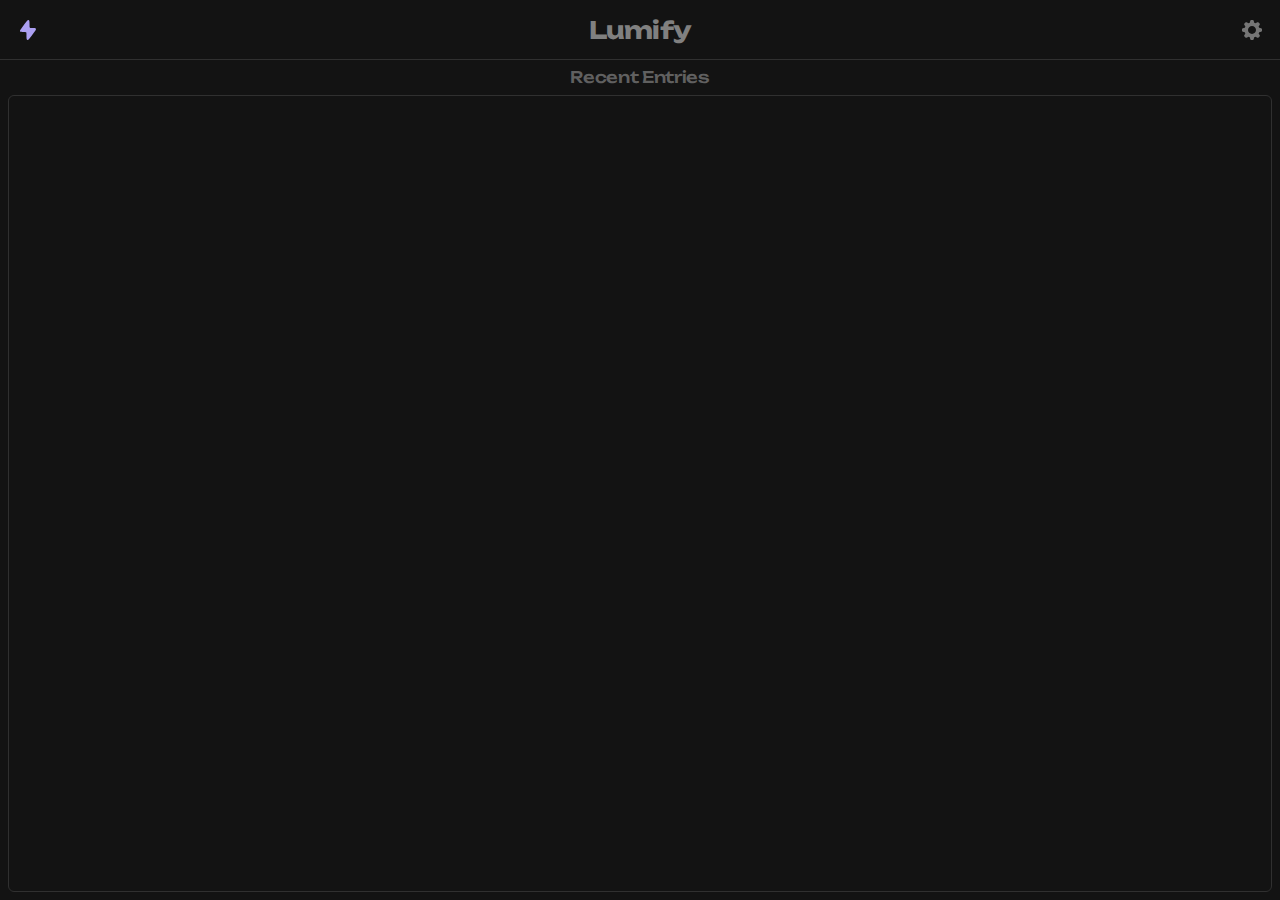
==== src/interface/index.html @ 6d61a0b6 "add interface to view entries" ====
<!DOCTYPE html>
<html lang="en">
	<head>
		<meta charset="UTF-8" />
		<meta name="viewport" content="width=device-width, initial-scale=1.0" />
		<link rel="preconnect" href="https://fonts.googleapis.com" />
		<link rel="preconnect" href="https://fonts.gstatic.com" crossorigin />
		<link
			href="https://fonts.googleapis.com/css2?family=Epilogue:ital,wght@0,100..900;1,100..900&family=Poppins:ital,wght@0,100;0,200;0,300;0,400;0,500;0,600;0,700;0,800;0,900;1,100;1,200;1,300;1,400;1,500;1,600;1,700;1,800;1,900&family=Unbounded:wght@200..900&display=swap"
			rel="stylesheet"
		/>
		<link rel="stylesheet" href="/src/interface/index.css" />
		<title>Lumify - Dashboard</title>
	</head>
	<body>
		<div id="root" class="root">
			<header class="header">
				<nav class="header__nav">
					<img class="header__logo" src="/src/assets/lumify.svg" alt="lumify" />
					<h1 class="header__title">Lumify</h1>
					<img
						class="header__settings"
						src="/src/assets/settings.svg"
						alt="settings"
					/>
				</nav>
			</header>
			<main class="main">
				<h3 class="dashboard__title">Recent Entries</h3>
				<section class="dashboard"></section>
			</main>
		</div>
		<script src="/src/interface/index.js"></script>
	</body>
</html>
---- src/interface/index.css ----
* {
	margin: 0;
	padding: 0;
	box-sizing: border-box;
	user-select: none;
	color: #dadada;
	-webkit-user-select: none;
	-moz-user-select: none;
}

body {
	font-family: "Unbounded", sans-serif;
	line-height: 1.6;
	background-color: #131313;
	-ms-overflow-style: none;
	scrollbar-width: none;
}

.body::-webkit-scrollbar {
	display: none;
}

.root {
	display: flex;
	flex-direction: column;
	align-items: center;
	justify-content: space-between;
	min-width: 360px;
	min-height: 600px;
	height: 100vh;
}

.header {
	display: flex;
	flex-direction: row;
	align-items: center;
	justify-content: space-between;
	width: 100%;
	height: 60px;
	border-bottom: 1px solid #303030;
}

.header__nav {
	display: flex;
	flex-direction: row;
	align-items: center;
	justify-content: space-between;
	width: 100%;
	height: 100%;
	padding: 0.5rem 1rem;
}

.header__logo {
	width: 24px;
	height: 24px;
	cursor: pointer;
}

.header__title {
	font-size: 1.5rem;
	font-weight: 700;
	line-height: 1.5rem;
	color: #808080;
	cursor: pointer;
	letter-spacing: -0.05rem;
}

.header__settings {
	width: 24px;
	height: 24px;
	cursor: pointer;
}

.header__settings:hover {
	filter: invert(1);
}

.header__settings:active {
	scale: 0.95;
}

.main {
	display: flex;
	flex: 1 1 0%;
	flex-direction: column;
	align-items: center;
	justify-content: space-between;
	width: 100%;
	height: 600px;
	padding: 0.5rem;
	gap: 0.5rem;
}

.dashboard {
	display: flex;
	flex-direction: column;
	align-items: center;
	justify-content: space-between;
	width: 100%;
	overflow: auto;
	height: 100%;
	border: 1px solid #303030;
	font-family: "Epilogue", sans-serif;
	border-radius: 6px;
	padding: 0.5rem;
	gap: 0.5rem;
}

.dashboard__title {
	font-size: 1rem;
	font-weight: 500;
	line-height: 1.2rem;
	color: #606060;
	cursor: pointer;
	letter-spacing: -0.02rem;
}

.dashboard::-webkit-scrollbar {
	width: 0.3rem;
	height: 0.3rem;
}

.dashboard::-webkit-scrollbar-track {
	background-color: #202020;
}

.dashboard::-webkit-scrollbar-thumb {
	background-color: #303030;
	border-radius: 0.3rem;
}

.dashboard::-webkit-scrollbar-thumb:hover {
	background-color: #404040;
}

.dashboard__field {
	display: flex;
	flex-direction: column;
	align-items: flex-start;
	justify-content: center;
	width: 100%;
	padding: 0.5rem;
	gap: 0.5rem;
	border: 1px solid #303030;
	border-radius: 4px;
	background-color: #181818;
	font-size: 0.8rem;
	font-weight: 400;
	line-height: 1.2rem;
	font-family: "Epilogue", sans-serif;
	outline: none;
	cursor: pointer;
}

.field__name {
	color: #ab9ff2;
	font-weight: 600;
}
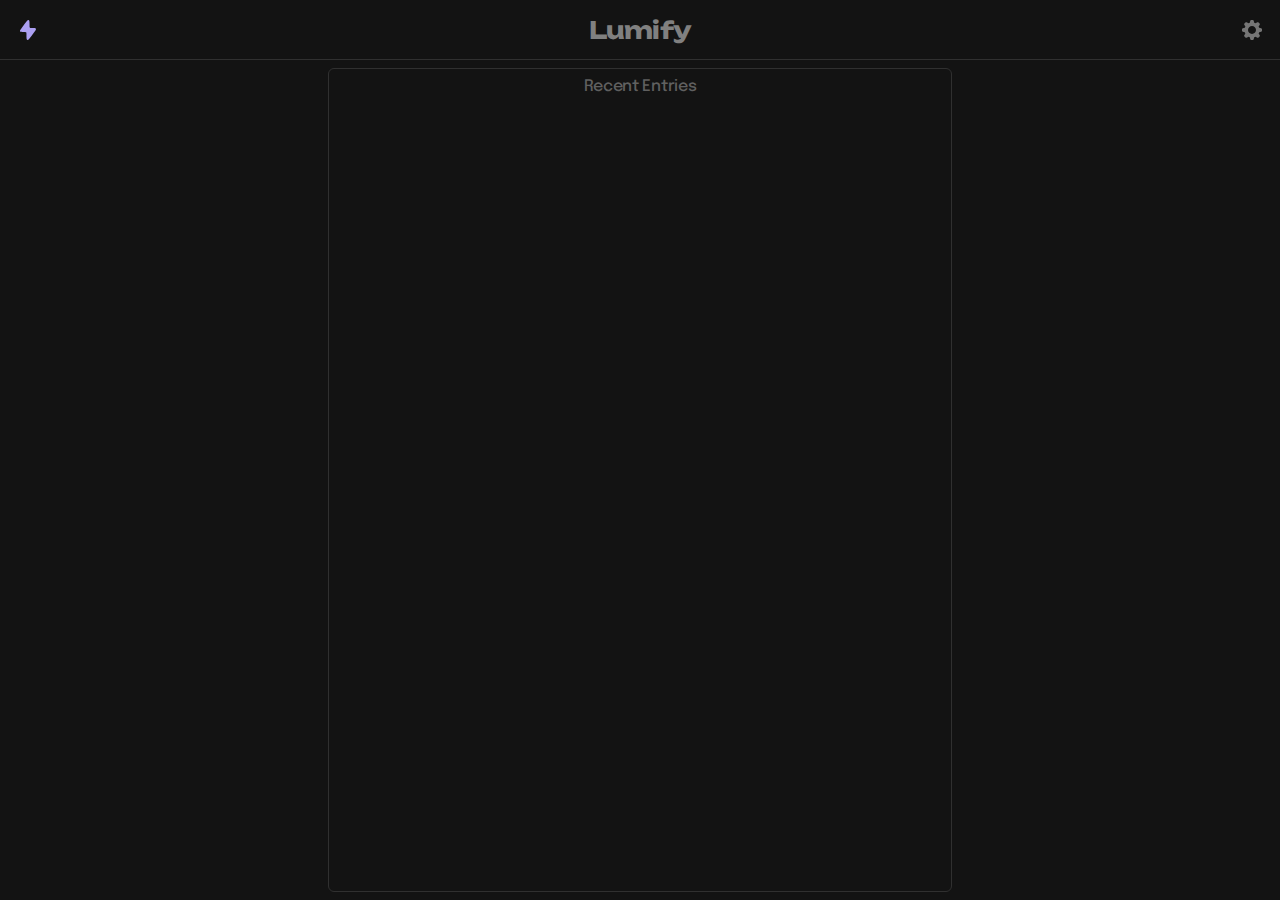
==== commit cc43f233: "add edit and delete icons to interface" ====
--- a/src/interface/index.html
+++ b/src/interface/index.html
@@ -26,8 +26,10 @@
 				</nav>
 			</header>
 			<main class="main">
-				<h3 class="dashboard__title">Recent Entries</h3>
-				<section class="dashboard"></section>
+				<section class="dashboard">
+					<h3 class="dashboard__title">Recent Entries</h3>
+					<div class="dashboard__fields"></div>
+				</section>
 			</main>
 		</div>
 		<script src="/src/interface/index.js"></script>
--- a/src/interface/index.css
+++ b/src/interface/index.css
@@ -85,7 +85,8 @@
 	flex-direction: column;
 	align-items: center;
 	justify-content: space-between;
-	width: 100%;
+	width: 50%;
+	min-width: 400px;
 	height: 600px;
 	padding: 0.5rem;
 	gap: 0.5rem;
@@ -97,7 +98,6 @@
 	align-items: center;
 	justify-content: space-between;
 	width: 100%;
-	overflow: auto;
 	height: 100%;
 	border: 1px solid #303030;
 	font-family: "Epilogue", sans-serif;
@@ -115,36 +115,49 @@
 	letter-spacing: -0.02rem;
 }
 
-.dashboard::-webkit-scrollbar {
+.dashboard__fields {
+	display: flex;
+	flex-direction: column;
+	align-items: center;
+	justify-content: space-between;
+	width: 100%;
+	overflow: auto;
+	height: 100%;
+	font-family: "Epilogue", sans-serif;
+	padding: 0.5rem;
+	gap: 0.5rem;
+}
+
+.dashboard__fields::-webkit-scrollbar {
 	width: 0.3rem;
 	height: 0.3rem;
 }
 
-.dashboard::-webkit-scrollbar-track {
+.dashboard__fields::-webkit-scrollbar-track {
 	background-color: #202020;
 }
 
-.dashboard::-webkit-scrollbar-thumb {
-	background-color: #303030;
+.dashboard__fields::-webkit-scrollbar-thumb {
+	background-color: #ab9ff2;
 	border-radius: 0.3rem;
 }
 
-.dashboard::-webkit-scrollbar-thumb:hover {
-	background-color: #404040;
+.dashboard__fields::-webkit-scrollbar-thumb:hover {
+	background-color: #dadada;
 }
 
 .dashboard__field {
 	display: flex;
 	flex-direction: column;
 	align-items: flex-start;
-	justify-content: center;
+	justify-content: space-between;
 	width: 100%;
 	padding: 0.5rem;
 	gap: 0.5rem;
 	border: 1px solid #303030;
 	border-radius: 4px;
 	background-color: #181818;
-	font-size: 0.8rem;
+	font-size: 0.9rem;
 	font-weight: 400;
 	line-height: 1.2rem;
 	font-family: "Epilogue", sans-serif;
@@ -152,7 +165,55 @@
 	cursor: pointer;
 }
 
+.field__container {
+	display: flex;
+	flex-direction: row;
+	width: 100%;
+	align-items: center;
+	justify-content: space-between;
+}
+
+.field__content {
+	display: flex;
+	flex-direction: column;
+	align-items: center;
+	justify-content: space-between;
+	width: 100%;
+}
+
+.field__actions {
+	display: flex;
+	flex-direction: row;
+	align-items: center;
+	width: 30%;
+	gap: 0.6rem;
+	justify-content: flex-end;
+}
+
 .field__name {
 	color: #ab9ff2;
 	font-weight: 600;
-}
+	text-align: start;
+	width: 100%;
+}
+
+.field__value {
+	color: #dadada;
+	font-weight: 400;
+	text-align: start;
+	width: 100%;
+}
+
+.field__actions__button {
+	width: 16px;
+	height: 16px;
+	cursor: pointer;
+}
+
+.field__actions__button:hover {
+	filter: invert(1);
+}
+
+.field__actions__button:active {
+	scale: 0.95;
+}
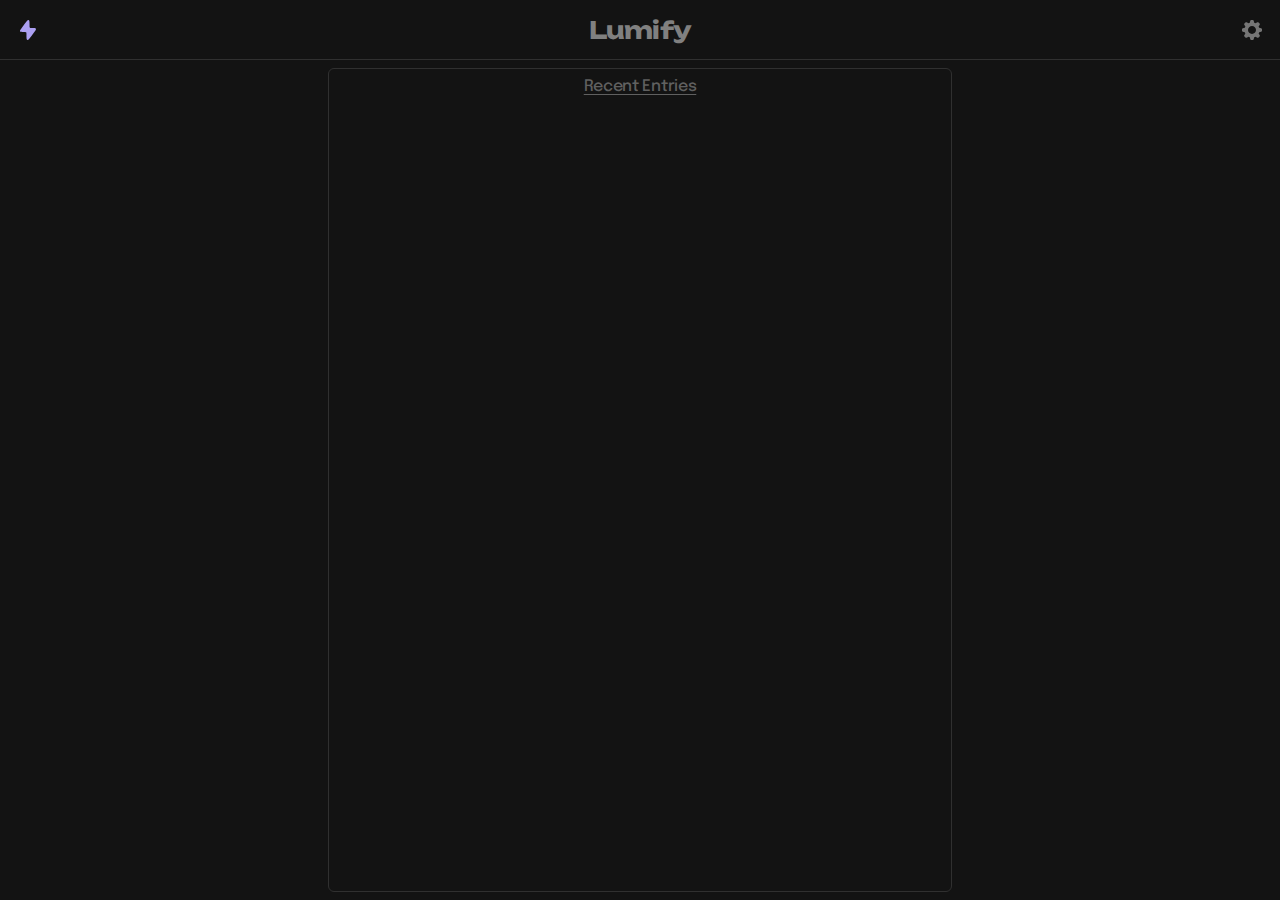
==== commit 05e17edc: "add edit entry logic" ====
--- a/src/interface/index.html
+++ b/src/interface/index.html
@@ -31,6 +31,26 @@
 					<div class="dashboard__fields"></div>
 				</section>
 			</main>
+			<div id="modal" class="modal">
+				<div class="modal__content">
+					<h3 class="modal__header">Edit Field Value</h3>
+					<div class="modal__input__container">
+						<input
+							class="modal__input"
+							type="text"
+							id="edit-field-name"
+							placeholder="Field Name"
+						/>
+						<input
+							class="modal__input"
+							type="text"
+							id="edit-field-value"
+							placeholder="Value"
+						/>
+					</div>
+					<img class="modal__save" src="/src/assets/save.svg" alt="save" />
+				</div>
+			</div>
 		</div>
 		<script src="/src/interface/index.js"></script>
 	</body>
--- a/src/interface/index.css
+++ b/src/interface/index.css
@@ -113,6 +113,8 @@
 	color: #606060;
 	cursor: pointer;
 	letter-spacing: -0.02rem;
+	text-underline-offset: 0.2rem;
+	text-decoration: underline;
 }
 
 .dashboard__fields {
@@ -217,3 +219,87 @@
 .field__actions__button:active {
 	scale: 0.95;
 }
+
+.modal {
+	display: none;
+	position: fixed;
+	top: 0;
+	left: 0;
+	width: 100%;
+	height: 100%;
+	background-color: rgba(0, 0, 0, 0.5);
+	z-index: 1;
+	align-items: center;
+	justify-content: center;
+}
+
+.modal__content {
+	position: absolute;
+	display: flex;
+	z-index: 1000;
+	flex-direction: column;
+	align-items: center;
+	justify-content: space-around;
+	top: 50%;
+	left: 50%;
+	transform: translate(-50%, -50%);
+	text-align: center;
+	display: flex;
+	width: 50%;
+	height: 120px;
+	background-color: #131313;
+	border-radius: 6px;
+	padding: 0.5rem;
+	gap: 0.5rem;
+	border: 1px solid #303030;
+	font-family: "Epilogue", sans-serif;
+}
+
+.modal__header {
+	font-size: 1rem;
+	font-weight: 500;
+	line-height: 1.2rem;
+	color: #606060;
+	cursor: pointer;
+	letter-spacing: -0.02rem;
+}
+
+.modal__input__container {
+	display: flex;
+	flex-direction: row;
+	align-items: center;
+	justify-content: space-between;
+	width: 100%;
+	gap: 0.5rem;
+}
+
+.modal__input {
+	width: 80%;
+	height: 40px;
+	padding: 0.5rem;
+	border: 1px solid #202020;
+	border-radius: 4px;
+	background-color: #181818;
+	font-size: 1.2rem;
+	font-weight: 400;
+	line-height: 1.2rem;
+	font-family: "Epilogue", sans-serif;
+	outline: none;
+}
+
+.modal__input:focus-visible {
+	outline: none;
+	border: 1px solid #303030;
+}
+
+.modal__input::placeholder {
+	color: #4b4b4b;
+}
+
+.modal__save {
+	cursor: pointer;
+}
+
+.modal__save:active {
+	scale: 0.95;
+}
